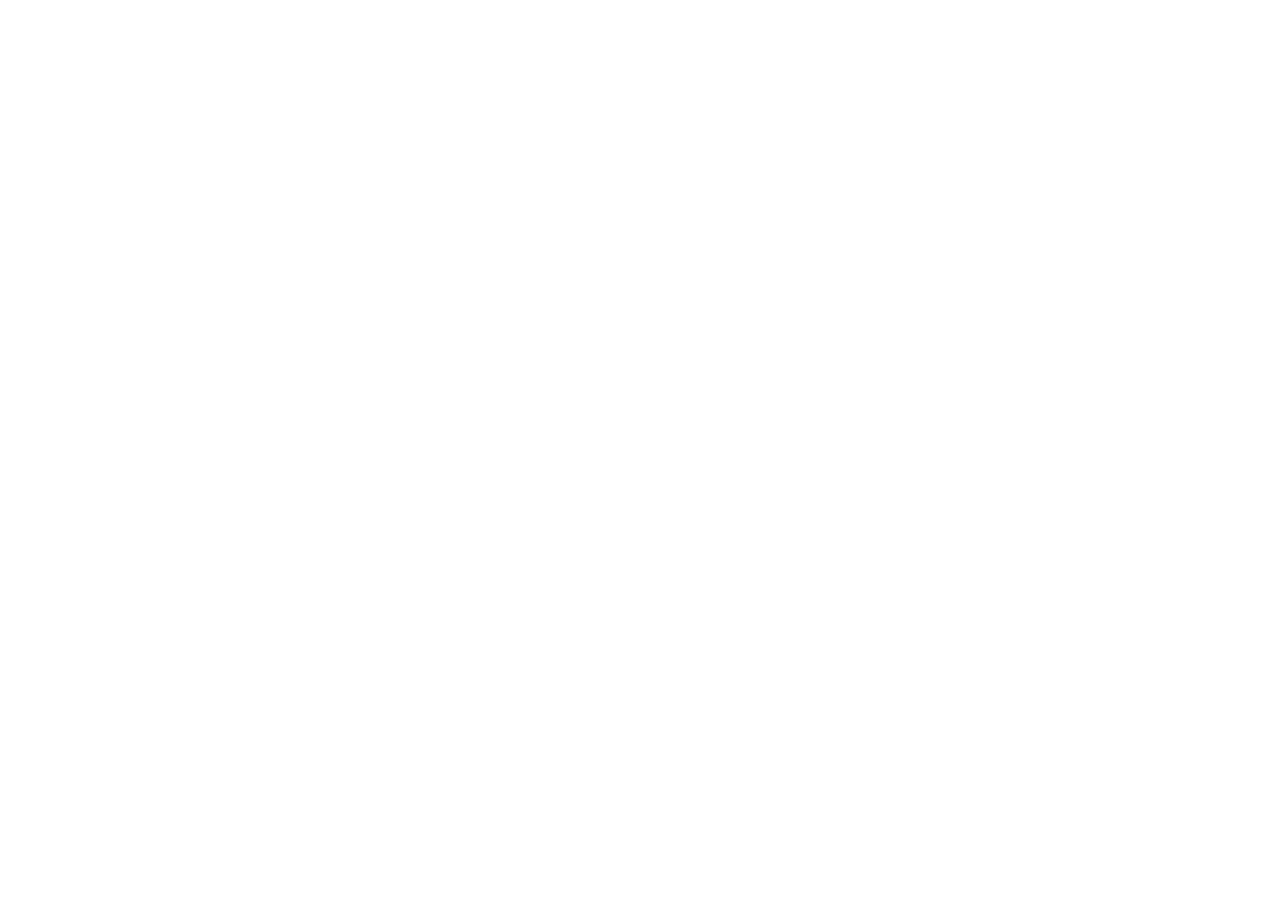
==== src/index.html @ e89dd49c "Initial commit" ====
<!DOCTYPE html>
<html lang="en">
  <head>
    <meta charset="UTF-8" />
    <link rel="icon" type="image/svg+xml" href="/favicon.svg" />
    <meta name="viewport" content="width=device-width, initial-scale=1.0" />
    <title>Vanilla App Template</title>
    <link rel="stylesheet" href="./css/styles.css" />
  </head>
  <body>
    <load src="./partials/header.html" icon-path="img/sprite.svg#logo" />

    <main>
      <!-- Loads the specified .html file -->
      <load src="./partials/vite-promo.html" />
      <load src="./partials/badges.html" />
    </main>

    <load src="./partials/footer.html" />

    <script type="module" src="./main.js"></script>
  </body>
</html>
---- src/css/styles.css ----
/**
  |============================
  | include css partials with
  | default @import url()
  |============================
*/
/* Common styles */
@import url('./reset.css');
@import url('./base.css');
@import url('./container.css');
@import url('./animations.css');

/* Sections style */
@import url('./header.css');
@import url('./vite-promo.css');
@import url('./badges.css');
@import url('./back-link.css');
@import url('./footer.css');
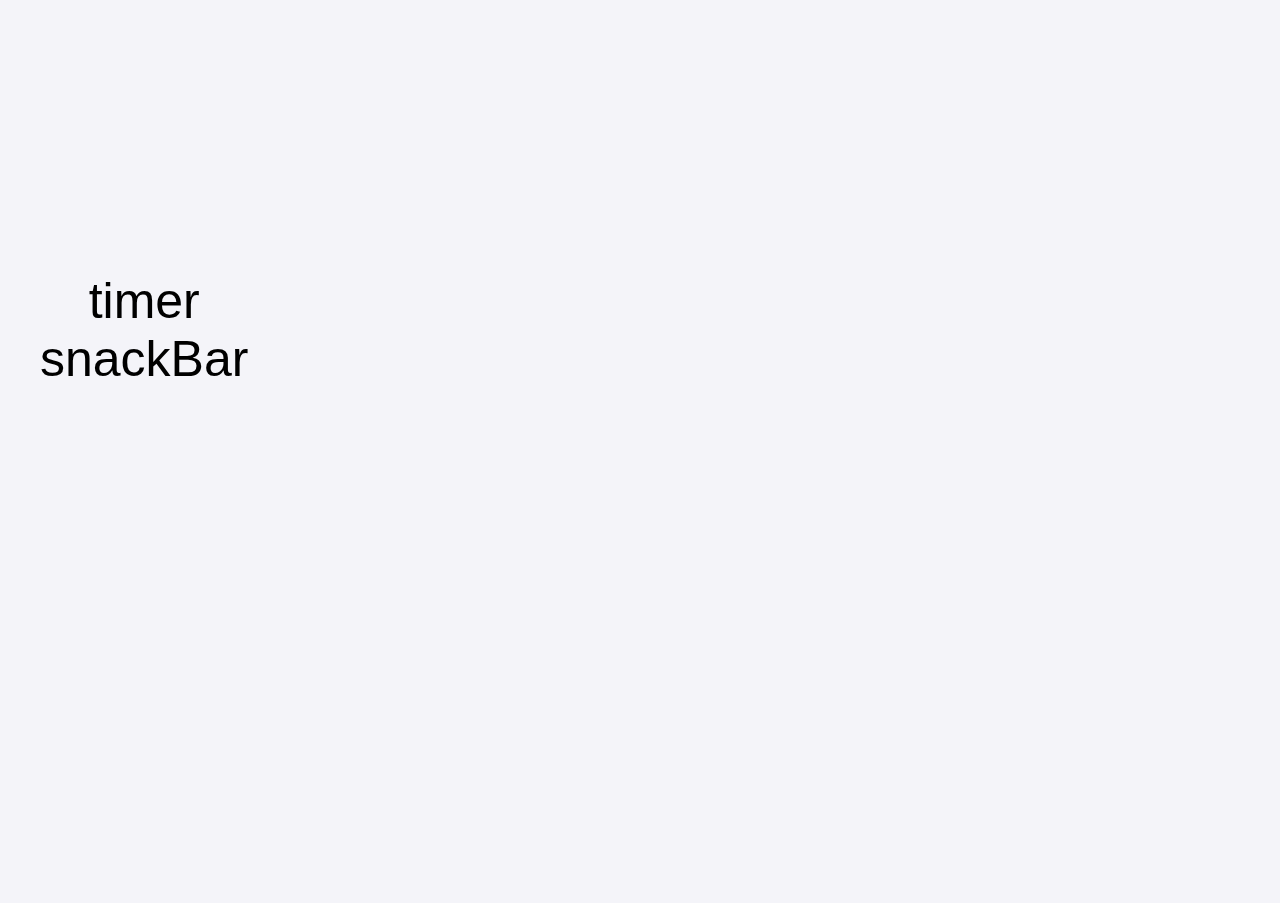
==== commit d3016d24: "complete HM10" ====
--- a/src/index.html
+++ b/src/index.html
@@ -1,23 +1,43 @@
 <!DOCTYPE html>
 <html lang="en">
-  <head>
-    <meta charset="UTF-8" />
-    <link rel="icon" type="image/svg+xml" href="/favicon.svg" />
-    <meta name="viewport" content="width=device-width, initial-scale=1.0" />
-    <title>Vanilla App Template</title>
-    <link rel="stylesheet" href="./css/styles.css" />
-  </head>
-  <body>
-    <load src="./partials/header.html" icon-path="img/sprite.svg#logo" />
 
-    <main>
-      <!-- Loads the specified .html file -->
-      <load src="./partials/vite-promo.html" />
-      <load src="./partials/badges.html" />
-    </main>
+<head>
+  <meta charset="UTF-8" />
+  <link rel="icon" type="image/svg+xml" href="/favicon.svg" />
+  <meta name="viewport" content="width=device-width, initial-scale=1.0" />
+  <title>Vanilla App Template</title>
+  <link rel="stylesheet" href="./css/styles.css" />
+</head>
 
-    <load src="./partials/footer.html" />
+<body>
+  <main>
+    <ul class="link">
+      <li><a href="./1-timer.html">timer</a></li>
+      <li><a href="./2-snackbar.html">snackBar</a></li>
+    </ul>
+    <style>
+      main {
+        margin-top: 20%;
+        text-align: center;
+      }
 
-    <script type="module" src="./main.js"></script>
-  </body>
-</html>
+      a {
+        font-size: 50px;
+      }
+
+      a:hover,
+      a:focus {
+        color: grey;
+        font-size: 51px;
+      }
+    </style>
+
+  </main>
+
+
+
+
+
+</body>
+
+</html>--- a/src/css/styles.css
+++ b/src/css/styles.css
@@ -1,18 +1,2 @@
-/**
-  |============================
-  | include css partials with
-  | default @import url()
-  |============================
-*/
-/* Common styles */
-@import url('./reset.css');
-@import url('./base.css');
-@import url('./container.css');
-@import url('./animations.css');
-
-/* Sections style */
-@import url('./header.css');
-@import url('./vite-promo.css');
-@import url('./badges.css');
-@import url('./back-link.css');
-@import url('./footer.css');
+@import url('./1-timer.css');
+@import url('./2-snackBar.css');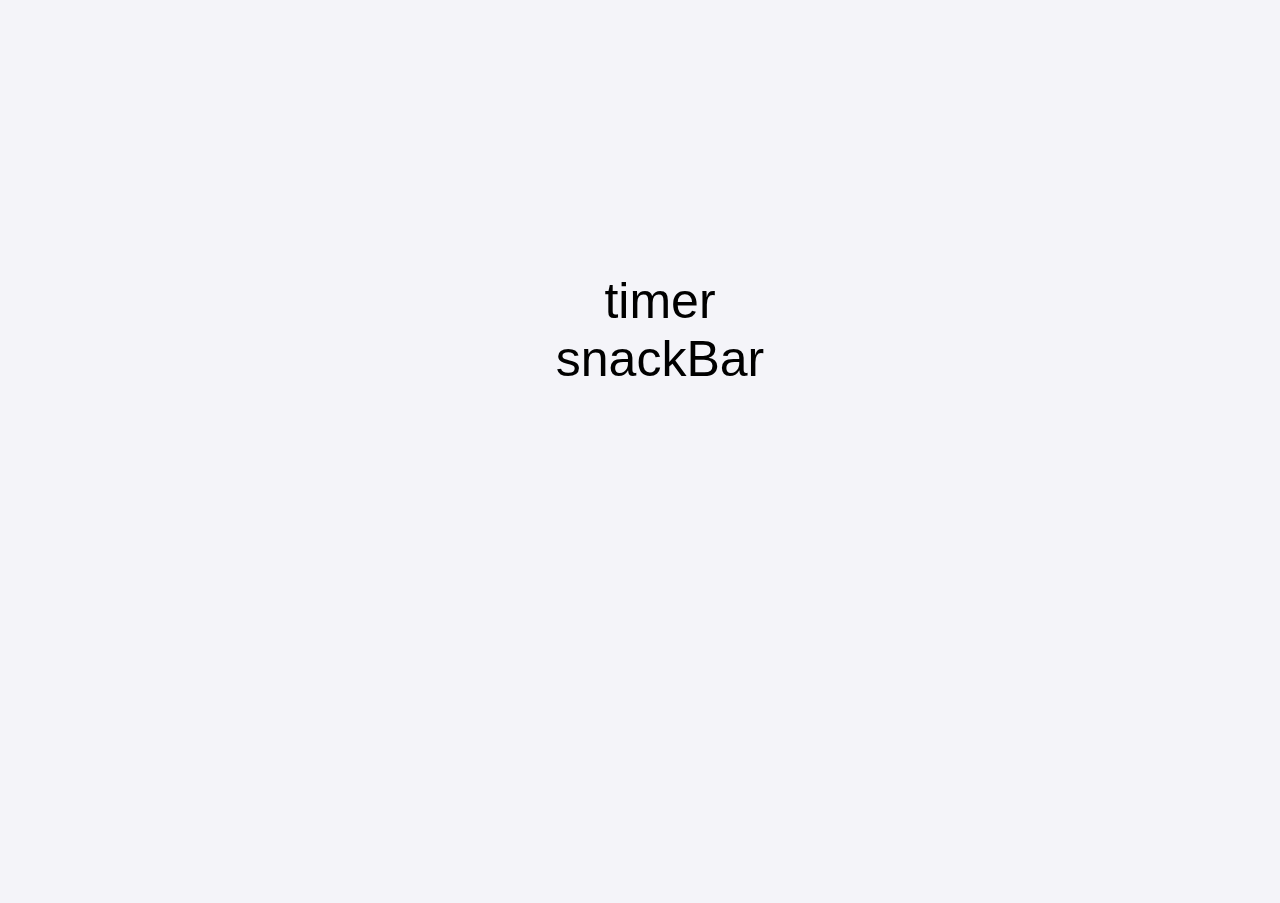
==== commit d7040d28: "add styles body flex" ====
--- a/src/index.html
+++ b/src/index.html
@@ -5,7 +5,7 @@
   <meta charset="UTF-8" />
   <link rel="icon" type="image/svg+xml" href="/favicon.svg" />
   <meta name="viewport" content="width=device-width, initial-scale=1.0" />
-  <title>Vanilla App Template</title>
+  <title>HOMEWORK10</title>
   <link rel="stylesheet" href="./css/styles.css" />
 </head>
 
@@ -16,9 +16,15 @@
       <li><a href="./2-snackbar.html">snackBar</a></li>
     </ul>
     <style>
+      body {
+        display: flex;
+        justify-content: center;
+      }
+
       main {
         margin-top: 20%;
         text-align: center;
+
       }
 
       a {
